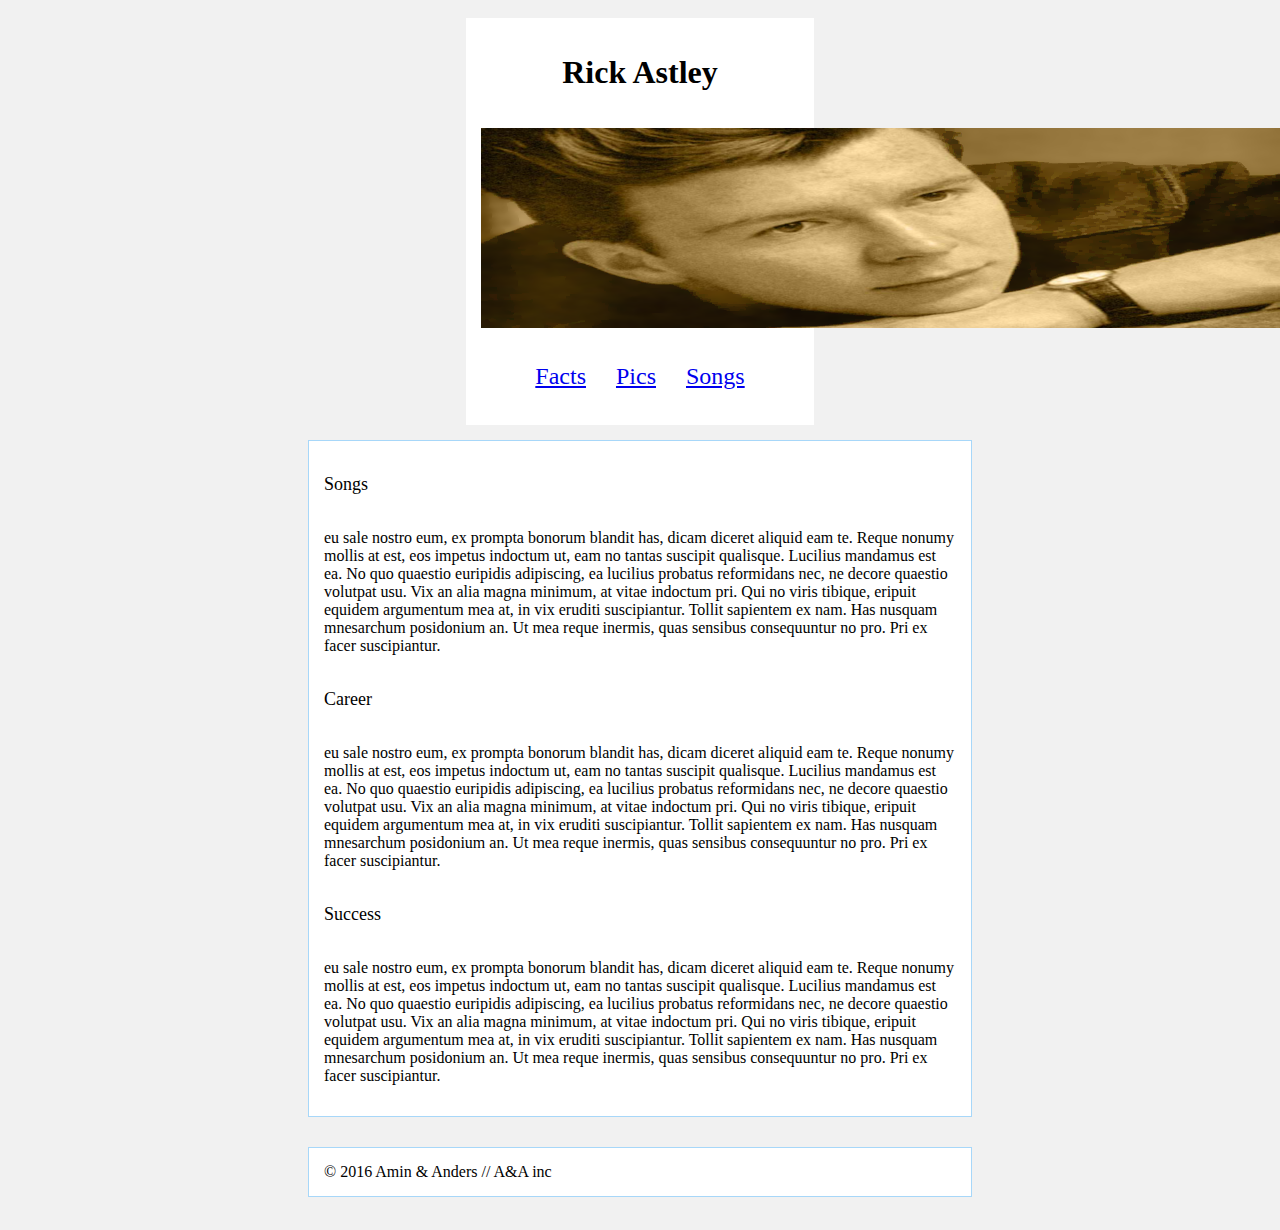
==== Rick_Astley_hypesite/site/index.html @ 28d91928 "Gjort hela sidan" ====
<!DOCTYPE html>
<html>
<head>
    <meta charset="utf-8" />
    <title>Template</title>
    <link href="./css/main.css" rel="stylesheet"/>
</head>
<body>
    <div class="main">
        <header>
            <div>
                <h1>Rick Astley</h1>
            </div>
            <div class="headerbild">
                <img src="./img/rick-astley.png" class="bild">
            </div>
            <nav class="header2">
                <div class="navbox">
                    <a href="facts.html">Facts</a>
                </div>
                <div class="navbox">
                    <a href="pics.html">Pics</a>
                </div>
                <div class="navbox">
                    <a href="songs.html">Songs</a>
                </div>
            </nav>
        </header>
        <section>
            <p class="p">
                Songs
            </p>
            <p> eu sale nostro eum, ex prompta bonorum blandit has, dicam diceret aliquid eam te. Reque nonumy mollis at est, eos impetus indoctum ut, eam no tantas suscipit qualisque. Lucilius mandamus est ea. No quo quaestio euripidis adipiscing, ea lucilius probatus reformidans nec, ne decore quaestio volutpat usu. Vix an alia magna minimum, at vitae indoctum pri.

                Qui no viris tibique, eripuit equidem argumentum mea at, in vix eruditi suscipiantur. Tollit sapientem ex nam. Has nusquam mnesarchum posidonium an. Ut mea reque inermis, quas sensibus consequuntur no pro. Pri ex facer suscipiantur.
            </p>
            <p class="p">
                Career
            </p>
            <p> eu sale nostro eum, ex prompta bonorum blandit has, dicam diceret aliquid eam te. Reque nonumy mollis at est, eos impetus indoctum ut, eam no tantas suscipit qualisque. Lucilius mandamus est ea. No quo quaestio euripidis adipiscing, ea lucilius probatus reformidans nec, ne decore quaestio volutpat usu. Vix an alia magna minimum, at vitae indoctum pri.

                Qui no viris tibique, eripuit equidem argumentum mea at, in vix eruditi suscipiantur. Tollit sapientem ex nam. Has nusquam mnesarchum posidonium an. Ut mea reque inermis, quas sensibus consequuntur no pro. Pri ex facer suscipiantur.
            </p>
            <p class="p">
                Success
            </p>
            <p> eu sale nostro eum, ex prompta bonorum blandit has, dicam diceret aliquid eam te. Reque nonumy mollis at est, eos impetus indoctum ut, eam no tantas suscipit qualisque. Lucilius mandamus est ea. No quo quaestio euripidis adipiscing, ea lucilius probatus reformidans nec, ne decore quaestio volutpat usu. Vix an alia magna minimum, at vitae indoctum pri.

                Qui no viris tibique, eripuit equidem argumentum mea at, in vix eruditi suscipiantur. Tollit sapientem ex nam. Has nusquam mnesarchum posidonium an. Ut mea reque inermis, quas sensibus consequuntur no pro. Pri ex facer suscipiantur.
            </p>
        </section>
        <footer>
            © 2016 Amin & Anders // A&A inc
        </footer>
    </div>
</body>
</html>
---- Rick_Astley_hypesite/site/css/main.css ----
body {
    display:flex;
    align-items: center;
    flex-direction: column;
    background-color: #F1F1F1;
}

.main{
    align-items: center;
    width: 50%;
    display: flex;
    flex-direction: column;
    margin: 10px;
}

header {
    display: flex;
    flex-direction: column;
    background-color: #FFFFFF;
    align-items: center;
    padding: 15px;
}

.headerbild {
    display: flex;
    margin: 15px auto;
    height: 200px;
    width: 100%;


}

.bild{
    align-items: center;
}
.header2 {
    display: flex;
    align-items: center;
    flex-direction: row;
    margin: 5px;
}
.navbox {
    display: flex;
    background-color: transparent;
    margin: 15px;
    font-size: x-large;
}

.navboxhome {
    display: flex;
    background-color: transparent;
    margin: 15px;
    font-size: xx-large;

}
/*section shit seperator -----------------------------------------*/

section{
    display: flex;
    width: 100%;
    background-color: #FFFFFF;
    padding:15px;
    margin: 15px;
    flex-direction: column;
    border: 1px solid #A7D7F9;
}

.img{
    display:flex;
    align-items: center;
    padding: 15px;
}

.img2 {
    display: flex;
    align-items: center;
    padding: 15px;
    height: 600px;
}
.p{
    font-size: large;
}

.video{
    display: flex;
    align-items: center;
}
/*footer shit seperator------------------------------------------*/

footer {
    display: flex;
    padding: 15px;
    text-align: left;
    background-color: #FFFFFF;
    width: 100%;
    margin: 15px;
    background-attachment: scroll;
    border: 1px solid #A7D7F9;
}
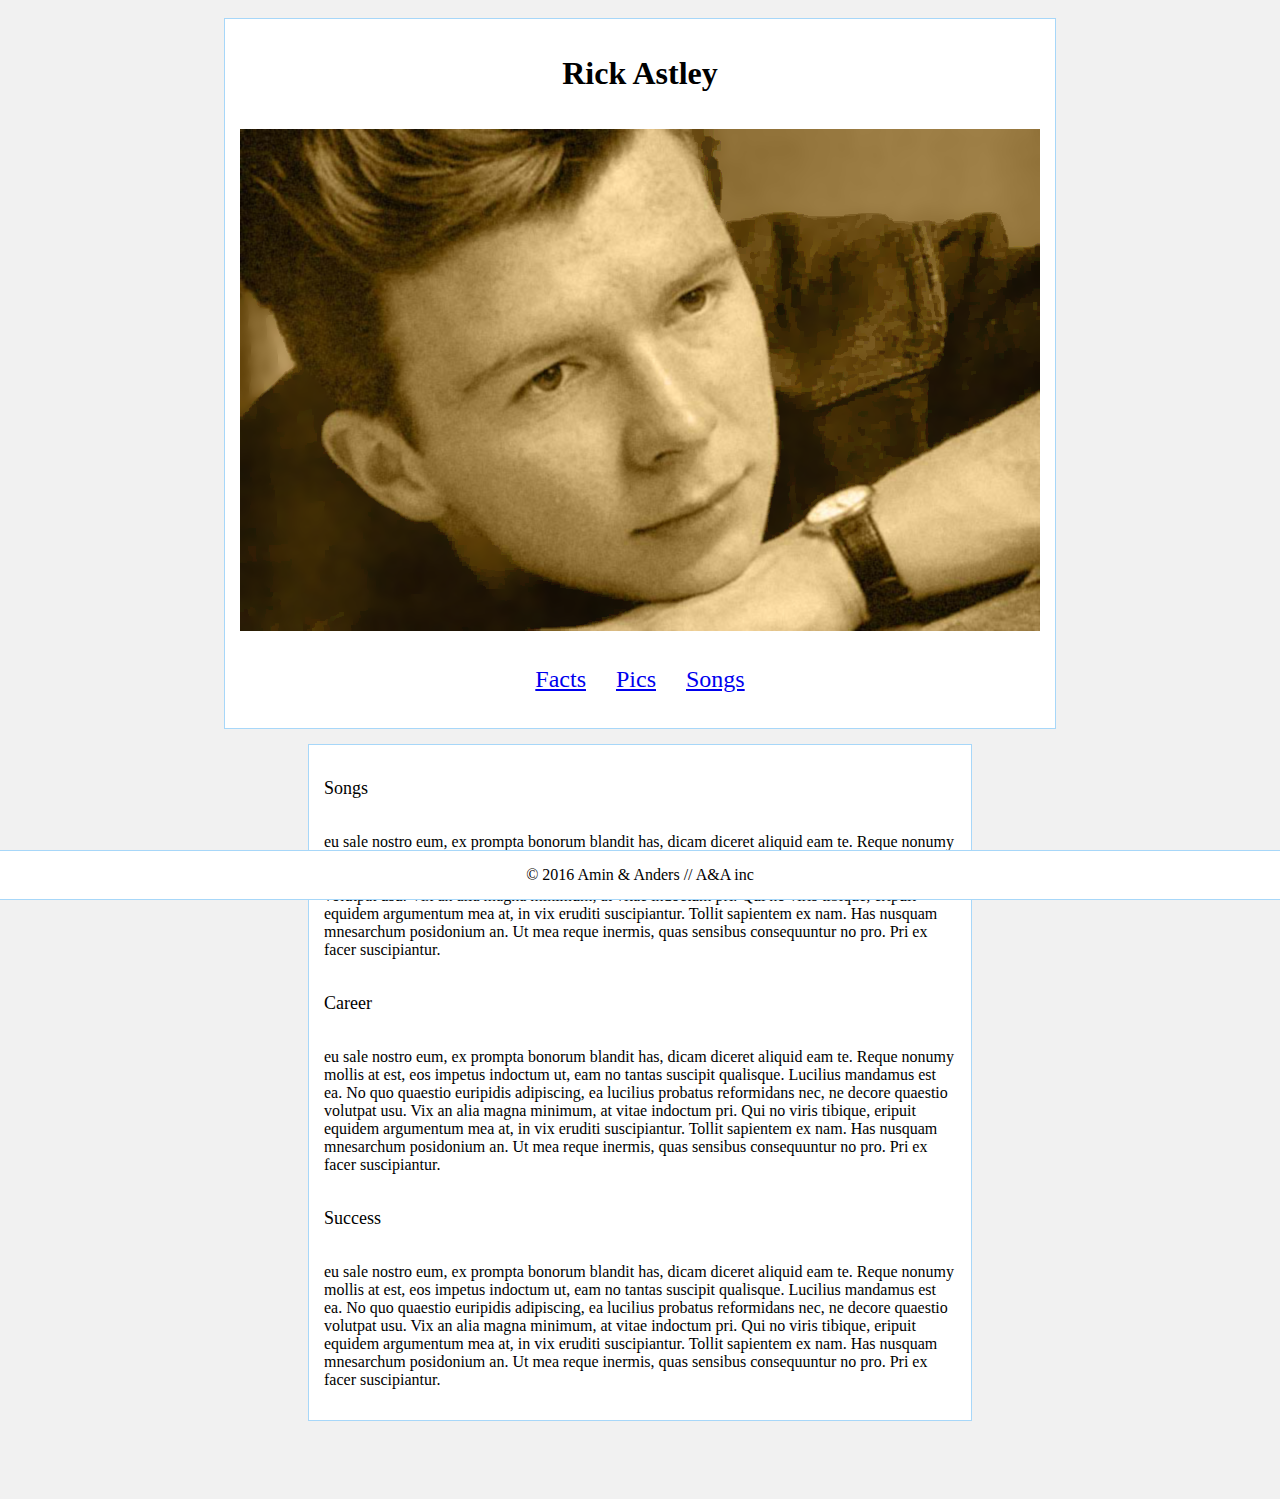
==== commit 530dec86: "sista av sidan" ====
--- a/Rick_Astley_hypesite/site/index.html
+++ b/Rick_Astley_hypesite/site/index.html
@@ -50,7 +50,9 @@
             </p>
         </section>
         <footer>
-            © 2016 Amin & Anders // A&A inc
+
+                © 2016 Amin & Anders // A&A inc
+
         </footer>
     </div>
 </body>
--- a/Rick_Astley_hypesite/site/css/main.css
+++ b/Rick_Astley_hypesite/site/css/main.css
@@ -19,12 +19,13 @@
     background-color: #FFFFFF;
     align-items: center;
     padding: 15px;
+    border: 1px solid #A7D7F9;
 }
 
 .headerbild {
     display: flex;
     margin: 15px auto;
-    height: 200px;
+    height: auto;
     width: 100%;
 
 
@@ -63,6 +64,7 @@
     margin: 15px;
     flex-direction: column;
     border: 1px solid #A7D7F9;
+    margin-bottom: 60px;
 }
 
 .img{
@@ -90,10 +92,11 @@
 footer {
     display: flex;
     padding: 15px;
-    text-align: left;
+    flex-direction: row;
+    justify-content: center;
     background-color: #FFFFFF;
     width: 100%;
-    margin: 15px;
-    background-attachment: scroll;
+    position: fixed;
+    bottom: 0;
     border: 1px solid #A7D7F9;
 }